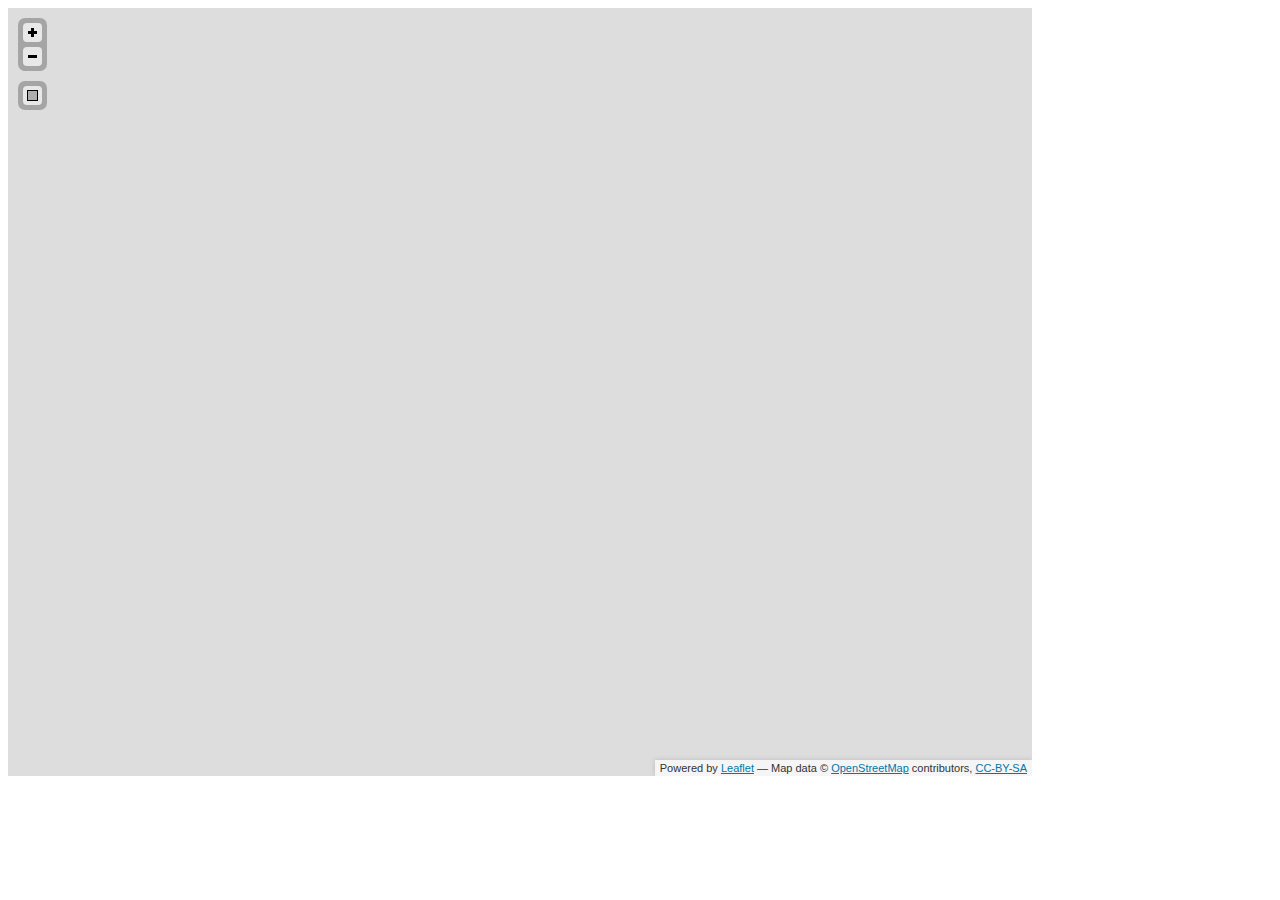
==== index.html @ 22d35c91 "Initial pages commit" ====
<!DOCTYPE HTML>
<html lang="en-US">
<head>
    <meta charset="UTF-8">
    <title>Bounding Box</title>
    <link rel="stylesheet" href="lib/leaflet/leaflet.css">
    <!--[if lte IE 9]>
        <link rel="stylesheet" href="lib/leaflet/leaflet.ie.css">
    <![endif]-->  
    <link rel="stylesheet" href="lib/leaflet.draw/leaflet.draw.css">
    <link rel="stylesheet" href="css/style.css">  
</head>
<body>
    <div id="map" class="map"></div>
    <div id="bbox"></div>
    <div id="bbox-geojson"></div>
    <div id="bbox-webm"></div>
    <div id="bbox-webm-geojson"></div>
    <script type="text/javascript" src="lib/jquery/jquery-1.8.2.min.js"></script>
    <script type="text/javascript" src="lib/leaflet/leaflet.js"></script>
    <script type="text/javascript" src="lib/leaflet.draw/leaflet.draw.js"></script>
    <script type="text/javascript">
        var map = L.map('map').setView([40, -90], 4)
        L.tileLayer('http://{s}.tile.openstreetmap.org/{z}/{x}/{y}.png', {
            attribution: 'Map data &copy; <a href="http://openstreetmap.org">OpenStreetMap</a> contributors, <a href="http://creativecommons.org/licenses/by-sa/2.0/">CC-BY-SA</a>'
        }).addTo(map);

        var drawControl = new L.Control.Draw({
            position: 'topleft',
            polygon: false,
            polyline: false,
            circle: false,
            marker: false
        });
        map.addControl(drawControl);

        var drawnItems = new L.LayerGroup();
        map.on('draw:rectangle-created', function (e) {
            var bounds = e.rect.getBounds(),
                sw = bounds.getSouthWest(),
                swWebM = map.options.crs.project(sw),
                ne = bounds.getNorthEast(),
                neWebM = map.options.crs.project(ne);

            drawnItems.clearLayers();
            drawnItems.addLayer(e.rect);
            $('#bbox').text(bounds.toBBoxString());
            $('#bbox-geojson').text(JSON.stringify({
                type: 'Polygon',
                coordinates: [[
                    [sw.lng, sw.lat],
                    [sw.lng, ne.lat],
                    [ne.lng, ne.lat],
                    [ne.lng, sw.lat],
                    [sw.lng, sw.lat]
                ]]
            }));
            $('#bbox-webm').text([swWebM.x, swWebM.y, neWebM.x, neWebM.y].join(','));
            $('#bbox-webm-geojson').text(JSON.stringify({
                type: 'Polygon',
                coordinates: [[
                    [swWebM.x, swWebM.y],
                    [swWebM.x, neWebM.y],
                    [neWebM.x, neWebM.y],
                    [neWebM.x, swWebM.y],
                    [swWebM.x, swWebM.y]
                ]]
            }));
        });
        map.addLayer(drawnItems);
    </script>
</body>
</html>
---- lib/leaflet/leaflet.css ----
/* required styles */

.leaflet-map-pane,
.leaflet-tile,
.leaflet-marker-icon,
.leaflet-marker-shadow,
.leaflet-tile-pane,
.leaflet-overlay-pane,
.leaflet-shadow-pane,
.leaflet-marker-pane,
.leaflet-popup-pane,
.leaflet-overlay-pane svg,
.leaflet-zoom-box,
.leaflet-image-layer,
.leaflet-layer { /* TODO optimize classes */
	position: absolute;
	}
.leaflet-container {
	overflow: hidden;
	outline: 0;
	}
.leaflet-tile,
.leaflet-marker-icon,
.leaflet-marker-shadow {
	-moz-user-select: none;
	-webkit-user-select: none;
	user-select: none;
	}
.leaflet-marker-icon,
.leaflet-marker-shadow {
	display: block;
	}
.leaflet-clickable {
	cursor: pointer;
	}
.leaflet-dragging, .leaflet-dragging .leaflet-clickable {
	cursor: move;
	}
.leaflet-container img {
    /* map is broken in FF if you have max-width: 100% on tiles */
	max-width: none !important;
	}
.leaflet-container img.leaflet-image-layer {
    /* stupid Android 2 doesn't understand "max-width: none" properly */
    max-width: 15000px !important;
    }

.leaflet-tile-pane { z-index: 2; }
.leaflet-objects-pane { z-index: 3; }
.leaflet-overlay-pane { z-index: 4; }
.leaflet-shadow-pane { z-index: 5; }
.leaflet-marker-pane { z-index: 6; }
.leaflet-popup-pane { z-index: 7; }

.leaflet-tile {
    filter: inherit;
    visibility: hidden;
	}
.leaflet-tile-loaded {
	visibility: inherit;
	}

.leaflet-zoom-box {
    width: 0;
    height: 0;
    }

/* Leaflet controls */

.leaflet-control {
	position: relative;
	z-index: 7;
	pointer-events: auto;
	}
.leaflet-top,
.leaflet-bottom {
	position: absolute;
	z-index: 1000;
	pointer-events: none;
	}
.leaflet-top {
	top: 0;
	}
.leaflet-right {
	right: 0;
	}
.leaflet-bottom {
	bottom: 0;
	}
.leaflet-left {
	left: 0;
	}
.leaflet-control {
	float: left;
	clear: both;
	}
.leaflet-right .leaflet-control {
	float: right;
	}
.leaflet-top .leaflet-control {
	margin-top: 10px;
	}
.leaflet-bottom .leaflet-control {
	margin-bottom: 10px;
	}
.leaflet-left .leaflet-control {
	margin-left: 10px;
	}
.leaflet-right .leaflet-control {
	margin-right: 10px;
	}

.leaflet-control-zoom {
	-moz-border-radius: 7px;
	-webkit-border-radius: 7px;
	border-radius: 7px;
	}
.leaflet-control-zoom {
	padding: 5px;
	background: rgba(0, 0, 0, 0.25);
	}
.leaflet-control-zoom a {
	background-color: rgba(255, 255, 255, 0.75);
	}
.leaflet-control-zoom a, .leaflet-control-layers a {
	background-position: 50% 50%;
	background-repeat: no-repeat;
	display: block;
	}
.leaflet-control-zoom a {
	-moz-border-radius: 4px;
	-webkit-border-radius: 4px;
	border-radius: 4px;
	width: 19px;
	height: 19px;
	}
.leaflet-control-zoom a:hover {
	background-color: #fff;
	}
.leaflet-touch .leaflet-control-zoom a {
	width: 27px;
	height: 27px;
	}
.leaflet-control-zoom-in {
	background-image: url(images/zoom-in.png);
	margin-bottom: 5px;
	}
.leaflet-control-zoom-out {
	background-image: url(images/zoom-out.png);
	}

.leaflet-control-layers {
	box-shadow: 0 1px 7px #999;
	background: #f8f8f9;
	-moz-border-radius: 8px;
	-webkit-border-radius: 8px;
	border-radius: 8px;
	}
.leaflet-control-layers a {
	background-image: url(images/layers.png);
	width: 36px;
	height: 36px;
	}
.leaflet-touch .leaflet-control-layers a {
	width: 44px;
	height: 44px;
	}
.leaflet-control-layers .leaflet-control-layers-list,
.leaflet-control-layers-expanded .leaflet-control-layers-toggle {
	display: none;
	}
.leaflet-control-layers-expanded .leaflet-control-layers-list {
	display: block;
	position: relative;
	}
.leaflet-control-layers-expanded {
	padding: 6px 10px 6px 6px;
	font: 12px/1.5 "Helvetica Neue", Arial, Helvetica, sans-serif;
	color: #333;
	background: #fff;
	}
.leaflet-control-layers input {
	margin-top: 2px;
	position: relative;
	top: 1px;
	}
.leaflet-control-layers label {
	display: block;
	}
.leaflet-control-layers-separator {
	height: 0;
	border-top: 1px solid #ddd;
	margin: 5px -10px 5px -6px;
	}

.leaflet-container .leaflet-control-attribution {
	background-color: rgba(255, 255, 255, 0.7);
	box-shadow: 0 0 5px #bbb;
	margin: 0;
    }

.leaflet-control-attribution,
.leaflet-control-scale-line {
	padding: 0 5px;
	color: #333;
	}

.leaflet-container .leaflet-control-attribution,
.leaflet-container .leaflet-control-scale {
	font: 11px/1.5 "Helvetica Neue", Arial, Helvetica, sans-serif;
	}

.leaflet-left .leaflet-control-scale {
	margin-left: 5px;
	}
.leaflet-bottom .leaflet-control-scale {
	margin-bottom: 5px;
	}

.leaflet-control-scale-line {
	border: 2px solid #777;
	border-top: none;
	color: black;
	line-height: 1;
	font-size: 10px;
	padding-bottom: 2px;
	text-shadow: 1px 1px 1px #fff;
	background-color: rgba(255, 255, 255, 0.5);
	}
.leaflet-control-scale-line:not(:first-child) {
	border-top: 2px solid #777;
	padding-top: 1px;
	border-bottom: none;
	margin-top: -2px;
	}
.leaflet-control-scale-line:not(:first-child):not(:last-child) {
	border-bottom: 2px solid #777;
	}

.leaflet-touch .leaflet-control-attribution, .leaflet-touch .leaflet-control-layers {
	box-shadow: none;
	}
.leaflet-touch .leaflet-control-layers {
	border: 5px solid #bbb;
	}


/* Zoom and fade animations */

.leaflet-fade-anim .leaflet-tile, .leaflet-fade-anim .leaflet-popup {
	opacity: 0;

	-webkit-transition: opacity 0.2s linear;
	-moz-transition: opacity 0.2s linear;
	-o-transition: opacity 0.2s linear;
	transition: opacity 0.2s linear;
	}
.leaflet-fade-anim .leaflet-tile-loaded, .leaflet-fade-anim .leaflet-map-pane .leaflet-popup {
	opacity: 1;
	}

.leaflet-zoom-anim .leaflet-zoom-animated {
	-webkit-transition: -webkit-transform 0.25s cubic-bezier(0.25,0.1,0.25,0.75);
	-moz-transition: -moz-transform 0.25s cubic-bezier(0.25,0.1,0.25,0.75);
	-o-transition: -o-transform 0.25s cubic-bezier(0.25,0.1,0.25,0.75);
	transition: transform 0.25s cubic-bezier(0.25,0.1,0.25,0.75);
	}

.leaflet-zoom-anim .leaflet-tile,
.leaflet-pan-anim .leaflet-tile,
.leaflet-touching .leaflet-zoom-animated {
    -webkit-transition: none;
    -moz-transition: none;
    -o-transition: none;
    transition: none;
    }

.leaflet-zoom-anim .leaflet-zoom-hide {
	visibility: hidden;
	}


/* Popup layout */

.leaflet-popup {
	position: absolute;
	text-align: center;
	}
.leaflet-popup-content-wrapper {
	padding: 1px;
	text-align: left;
	}
.leaflet-popup-content {
	margin: 14px 20px;
	}
.leaflet-popup-tip-container {
	margin: 0 auto;
	width: 40px;
	height: 20px;
	position: relative;
	overflow: hidden;
	}
.leaflet-popup-tip {
	width: 15px;
	height: 15px;
	padding: 1px;

	margin: -8px auto 0;

	-moz-transform: rotate(45deg);
	-webkit-transform: rotate(45deg);
	-ms-transform: rotate(45deg);
	-o-transform: rotate(45deg);
	transform: rotate(45deg);
	}
.leaflet-container a.leaflet-popup-close-button {
	position: absolute;
	top: 0;
	right: 0;
	padding: 4px 5px 0 0;
	text-align: center;
	width: 18px;
	height: 14px;
	font: 16px/14px Tahoma, Verdana, sans-serif;
	color: #c3c3c3;
	text-decoration: none;
	font-weight: bold;
	}
.leaflet-container a.leaflet-popup-close-button:hover {
	color: #999;
	}
.leaflet-popup-content p {
	margin: 18px 0;
	}
.leaflet-popup-scrolled {
	overflow: auto;
	border-bottom: 1px solid #ddd;
	border-top: 1px solid #ddd;
	}


/* Visual appearance */

.leaflet-container {
	background: #ddd;
	}
.leaflet-container a {
	color: #0078A8;
	}
.leaflet-container a.leaflet-active {
    outline: 2px solid orange;
    }
.leaflet-zoom-box {
	border: 2px dotted #05f;
	background: white;
	opacity: 0.5;
	}
.leaflet-div-icon {
    background: #fff;
    border: 1px solid #666;
    }
.leaflet-editing-icon {
    border-radius: 2px;
    }
.leaflet-popup-content-wrapper, .leaflet-popup-tip {
	background: white;

	box-shadow: 0 3px 10px #888;
	-moz-box-shadow: 0 3px 10px #888;
	-webkit-box-shadow: 0 3px 14px #999;
	}
.leaflet-popup-content-wrapper {
	-moz-border-radius: 20px;
	-webkit-border-radius: 20px;
	border-radius: 20px;
	}
.leaflet-popup-content {
	font: 12px/1.4 "Helvetica Neue", Arial, Helvetica, sans-serif;
	}
---- lib/leaflet/leaflet.ie.css ----
.leaflet-vml-shape {
	width: 1px;
	height: 1px;
	}
.lvml {
	behavior: url(#default#VML); 
	display: inline-block; 
	position: absolute;
	}
	
.leaflet-control {
	display: inline;
	}

.leaflet-popup-tip {
	width: 21px;
	_width: 27px;
	margin: 0 auto;
	_margin-top: -3px;
	
	filter: progid:DXImageTransform.Microsoft.Matrix(M11=0.70710678, M12=0.70710678, M21=-0.70710678, M22=0.70710678);
	-ms-filter: "progid:DXImageTransform.Microsoft.Matrix(M11=0.70710678, M12=0.70710678, M21=-0.70710678, M22=0.70710678)";
	}
.leaflet-popup-tip-container {
	margin-top: -1px;
	}
.leaflet-popup-content-wrapper, .leaflet-popup-tip {
	border: 1px solid #bbb;
	}

.leaflet-control-zoom {
	filter: progid:DXImageTransform.Microsoft.gradient(startColorStr='#3F000000',EndColorStr='#3F000000');
	}
.leaflet-control-zoom a {
	background-color: #eee;
	}
.leaflet-control-zoom a:hover {
	background-color: #fff;
	}
.leaflet-control-layers-toggle {
	}
.leaflet-control-attribution, .leaflet-control-layers {
	background: white;
	}
---- lib/leaflet.draw/leaflet.draw.css ----
/* Leaflet controls */

.leaflet-control-draw {
	-moz-border-radius: 7px;
	-webkit-border-radius: 7px;
	border-radius: 7px;
	}
.leaflet-control-draw {
	padding: 5px;
	background: rgba(0, 0, 0, 0.25);
	}
.leaflet-control-draw a {
	background-color: rgba(255, 255, 255, 0.75);
	}
.leaflet-control-draw a {
	background-position: 50% 50%;
	background-repeat: no-repeat;
	display: block;
	}
.leaflet-control-draw a {
	-moz-border-radius: 4px;
	-webkit-border-radius: 4px;
	border-radius: 4px;
	width: 19px;
	height: 19px;
	margin-top: 5px;
	}
.leaflet-control-draw a:first-child{
	margin-top: 0;
} 	
.leaflet-control-draw a:hover {
	background-color: #fff;
	}
.leaflet-touch .leaflet-control-draw a {
	width: 27px;
	height: 27px;
	}	
.leaflet-control-draw-polyline {
	background-image: url(images/draw-polyline.png);
	}
.leaflet-control-draw-polygon {
	background-image: url(images/draw-polygon.png);
	}
.leaflet-control-draw-rectangle {
	background-image: url(images/draw-rectangle.png);
	}
.leaflet-control-draw-circle {
	background-image: url(images/draw-circle.png);
	}
.leaflet-control-draw-marker {
	background-image: url(images/draw-marker-icon.png);
	}

.leaflet-mouse-marker {
	background-color: #fff;
	cursor: crosshair;
}

.leaflet-draw-label {
	background-color: #fff;
	border: 1px solid #ccc;
	color: #222;
	font: 12px/18px "Helvetica Neue", Arial, Helvetica, sans-serif;
	margin-left: 20px;
	margin-top: -21px;
	padding: 2px 4px;
	position: absolute;
	white-space: nowrap;
	z-index: 6;
}

.leaflet-error-draw-label {
	background-color: #F2DEDE;
	border-color: #E6B6BD;
	color: #B94A48;
}

.leaflet-draw-label-single {
	margin-top: -12px
}

.leaflet-draw-label-subtext {
	color: #999;
}

.leaflet-draw-guide-dash {
	font-size: 1%;
	opacity: 0.6;
	position: absolute;
	width: 5px;
	height: 5px;
}

.leaflet-flash-anim {
	-webkit-animation-duration: 0.66s;
	   -moz-animation-duration: 0.66s;
	     -o-animation-duration: 0.66s;
	        animation-duration: 0.66s;
	-webkit-animation-fill-mode: both;
	   -moz-animation-fill-mode: both;
	     -o-animation-fill-mode: both;
	        animation-fill-mode: both;
	-webkit-animation-name: leaflet-flash;
	   -moz-animation-name: leaflet-flash;
	     -o-animation-name: leaflet-flash;
	        animation-name: leaflet-flash;
}

@-webkit-keyframes leaflet-flash {
	0%, 50%, 100% { opacity: 1; }	
	25%, 75% { opacity: 0.3; }
}

@-moz-keyframes leaflet-flash {
	0%, 50%, 100% { opacity: 1; }	
	25%, 75% { opacity: 0.3; }
}

@-o-keyframes leaflet-flash {
	0%, 50%, 100% { opacity: 1; }	
	25%, 75% { opacity: 0.3; }
}

@keyframes leaflet-flash {
	0%, 50%, 100% { opacity: 1; }	
	25%, 75% { opacity: 0; }
}
---- css/style.css ----
.map {
    width: 1024px;
    height: 768px;  
}
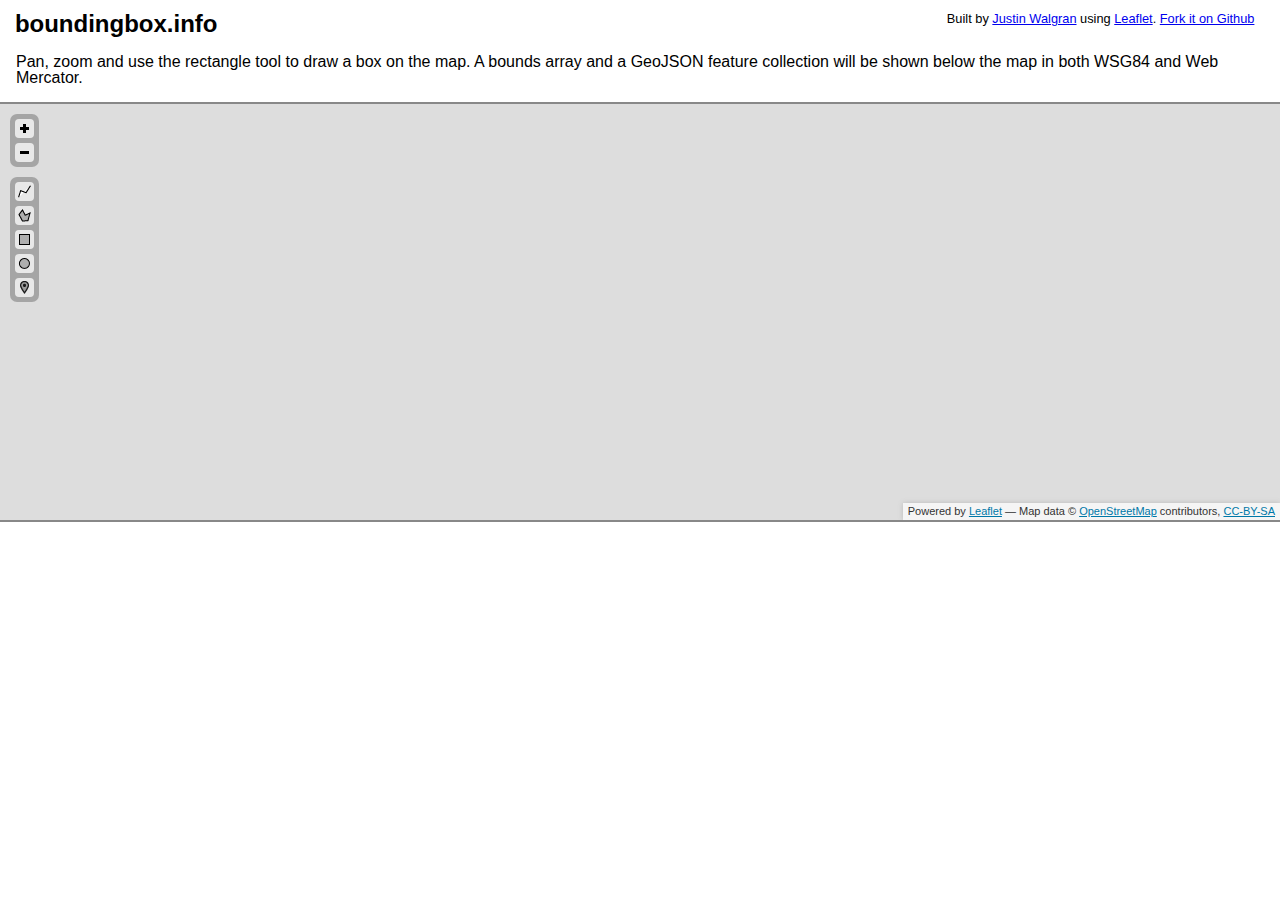
==== commit c1bbc2fd: "Refresh from master" ====
--- a/index.html
+++ b/index.html
@@ -2,71 +2,116 @@
 <html lang="en-US">
 <head>
     <meta charset="UTF-8">
-    <title>Bounding Box</title>
+    <title>boundingbox.info - A tool for map developers</title>
     <link rel="stylesheet" href="lib/leaflet/leaflet.css">
-    <!--[if lte IE 9]>
-        <link rel="stylesheet" href="lib/leaflet/leaflet.ie.css">
-    <![endif]-->  
     <link rel="stylesheet" href="lib/leaflet.draw/leaflet.draw.css">
-    <link rel="stylesheet" href="css/style.css">  
+    <link rel="stylesheet" href="css/style.css">
 </head>
 <body>
+    <div class="about">Built by <a href="http://walgran.com">Justin Walgran</a> using <a href="http://leafletjs.com/">Leaflet</a>. <a href="https://github.com/jwalgran/boundingbox.info">Fork it on Github</a></div>
+    <h1>boundingbox.info</h1>
+    <div class="description">Pan, zoom and use the rectangle tool to draw a box on the map. A bounds array and a GeoJSON feature collection will be shown below the map in both WSG84 and Web Mercator.</div>
     <div id="map" class="map"></div>
-    <div id="bbox"></div>
-    <div id="bbox-geojson"></div>
-    <div id="bbox-webm"></div>
-    <div id="bbox-webm-geojson"></div>
+    <div id="output" style="display: none;">
+        <div class="coords"><a href="http://spatialreference.org/ref/epsg/4326/">WSG84 - EPSG:4326</a>
+            <ul>
+                <li><label for="bbox">Bounding Box</label><div id="bbox"></div></li>
+                <li><label for="bbox-geojson">GeoJSON</label><div id="bbox-geojson"></div></li>
+            </ul>
+        </div>
+        <div class="coords"><a href="http://spatialreference.org/ref/sr-org/6864/">Web Mercator - EPSG:3857</a>
+            <ul>
+                <li><label for="bbox-webm">Bounding Box</label><div id="bbox-webm"></div></li>
+                <li><label for="bbox-webm-geojson">GeoJSON</label><div id="bbox-webm-geojson"></div></li>
+            </ul>
+        </div>
+    </div>
     <script type="text/javascript" src="lib/jquery/jquery-1.8.2.min.js"></script>
     <script type="text/javascript" src="lib/leaflet/leaflet.js"></script>
     <script type="text/javascript" src="lib/leaflet.draw/leaflet.draw.js"></script>
     <script type="text/javascript">
-        var map = L.map('map').setView([40, -90], 4)
+
+        var map = L.map('map').setView([40, -90], 2)
         L.tileLayer('http://{s}.tile.openstreetmap.org/{z}/{x}/{y}.png', {
             attribution: 'Map data &copy; <a href="http://openstreetmap.org">OpenStreetMap</a> contributors, <a href="http://creativecommons.org/licenses/by-sa/2.0/">CC-BY-SA</a>'
         }).addTo(map);
 
+        var drawnItems = new L.FeatureGroup();
+
         var drawControl = new L.Control.Draw({
-            position: 'topleft',
-            polygon: false,
-            polyline: false,
-            circle: false,
-            marker: false
+            edit: false,
+            draw: { // Rectangle only
+                polygon: false,
+                polyline: false,
+                circle: false,
+                marker: false
+            }
         });
         map.addControl(drawControl);
 
-        var drawnItems = new L.LayerGroup();
-        map.on('draw:rectangle-created', function (e) {
-            var bounds = e.rect.getBounds(),
+        function cornerCoordinatesToGeoJSON (sw, ne, epsg) {
+            return {
+                type: 'Polygon',
+                crs: 'EPSG:' + (epsg || 4326),
+                coordinates: [[
+                    [sw.lng || sw.x, sw.lat || sw.y],
+                    [sw.lng || sw.x, ne.lat || sw.y],
+                    [ne.lng || sw.x, ne.lat || sw.y],
+                    [ne.lng || sw.x, sw.lat || sw.y],
+                    [sw.lng || sw.x, sw.lat || sw.y]
+                ]]
+            }
+        }
+
+        function wrapGeomAsFeatureCollection (geom, properties) {
+            return {
+                "type": "FeatureCollection",
+                "features": [{
+                    "type": "Feature",
+                    "properties": properties || {},
+                    "geometry": geom
+                }]
+            }
+        }
+
+        function cornersToFeatureCollection (sw, ne, epsg) {
+            return wrapGeomAsFeatureCollection(cornerCoordinatesToGeoJSON(sw, ne, epsg))
+        }
+
+        function showOutput () {
+            $('#output').show();
+        }
+
+        function hideOutput () {
+            $('#output').hide();
+        }
+
+        function removePreviousRegion () {
+            drawnItems.clearLayers();
+        }
+
+        map.on('draw:drawstart', hideOutput);
+        map.on('draw:drawstart', removePreviousRegion);
+
+        map.on('draw:created', function (e) {
+            var bounds = e.layer.getBounds(),
                 sw = bounds.getSouthWest(),
                 swWebM = map.options.crs.project(sw),
                 ne = bounds.getNorthEast(),
                 neWebM = map.options.crs.project(ne);
 
-            drawnItems.clearLayers();
-            drawnItems.addLayer(e.rect);
+            drawnItems.addLayer(e.layer);
             $('#bbox').text(bounds.toBBoxString());
-            $('#bbox-geojson').text(JSON.stringify({
-                type: 'Polygon',
-                coordinates: [[
-                    [sw.lng, sw.lat],
-                    [sw.lng, ne.lat],
-                    [ne.lng, ne.lat],
-                    [ne.lng, sw.lat],
-                    [sw.lng, sw.lat]
-                ]]
-            }));
+            $('#bbox-geojson').text(JSON.stringify(
+                cornersToFeatureCollection(sw,ne)
+            ));
             $('#bbox-webm').text([swWebM.x, swWebM.y, neWebM.x, neWebM.y].join(','));
-            $('#bbox-webm-geojson').text(JSON.stringify({
-                type: 'Polygon',
-                coordinates: [[
-                    [swWebM.x, swWebM.y],
-                    [swWebM.x, neWebM.y],
-                    [neWebM.x, neWebM.y],
-                    [neWebM.x, swWebM.y],
-                    [swWebM.x, swWebM.y]
-                ]]
-            }));
+            $('#bbox-webm-geojson').text(JSON.stringify(
+                cornersToFeatureCollection(swWebM, neWebM, 3857)
+            ));
         });
+        map.on('draw:created', showOutput);
+
         map.addLayer(drawnItems);
     </script>
 </body>
--- a/css/style.css
+++ b/css/style.css
@@ -1,4 +1,80 @@
+/* http://meyerweb.com/eric/tools/css/reset/ 
+   v2.0 | 20110126
+   License: none (public domain)
+*/
+
+html, body, div, span, applet, object, iframe,
+h1, h2, h3, h4, h5, h6, p, blockquote, pre,
+a, abbr, acronym, address, big, cite, code,
+del, dfn, em, img, ins, kbd, q, s, samp,
+small, strike, strong, sub, sup, tt, var,
+b, u, i, center,
+dl, dt, dd, ol, ul, li,
+fieldset, form, label, legend,
+table, caption, tbody, tfoot, thead, tr, th, td,
+article, aside, canvas, details, embed, 
+figure, figcaption, footer, header, hgroup, 
+menu, nav, output, ruby, section, summary,
+time, mark, audio, video {
+    margin: 0;
+    padding: 0;
+    border: 0;
+    font-size: 100%;
+    font: inherit;
+    vertical-align: baseline;
+}
+/* HTML5 display-role reset for older browsers */
+article, aside, details, figcaption, figure, 
+footer, header, hgroup, menu, nav, section {
+    display: block;
+}
+body {
+    line-height: 1;
+}
+ol, ul {
+    list-style: none;
+}
+blockquote, q {
+    quotes: none;
+}
+blockquote:before, blockquote:after,
+q:before, q:after {
+    content: '';
+    content: none;
+}
+table {
+    border-collapse: collapse;
+    border-spacing: 0;
+}
+
+body {
+    font-family: Tahoma, Verdana, sans-serif;
+}
+
+h1 {
+    padding: 0;
+    margin: 0.4em 0 0 0.62em;
+    font: bold 1.5em Tahoma, Verdana, sans-serif;
+}
+
+.description {
+    padding: 0;
+    margin: 1em;
+}
+
 .map {
-    width: 1024px;
-    height: 768px;  
-}+    width: 100%;
+    height: 26em;
+    border-top: 2px solid #888888;
+    border-bottom: 2px solid #888888;
+    margin: 1em 0 1em 0;
+}
+
+li { padding-bottom: 8px;}
+
+.coords { padding: 10px 0 0 10px; }
+.coords ul {padding-top: 10px;}
+
+label { font-style: italic;}
+
+.about { position: absolute; top: 1em; right: 1em; font-size: 0.8em; padding: 0 1em 0 0;}